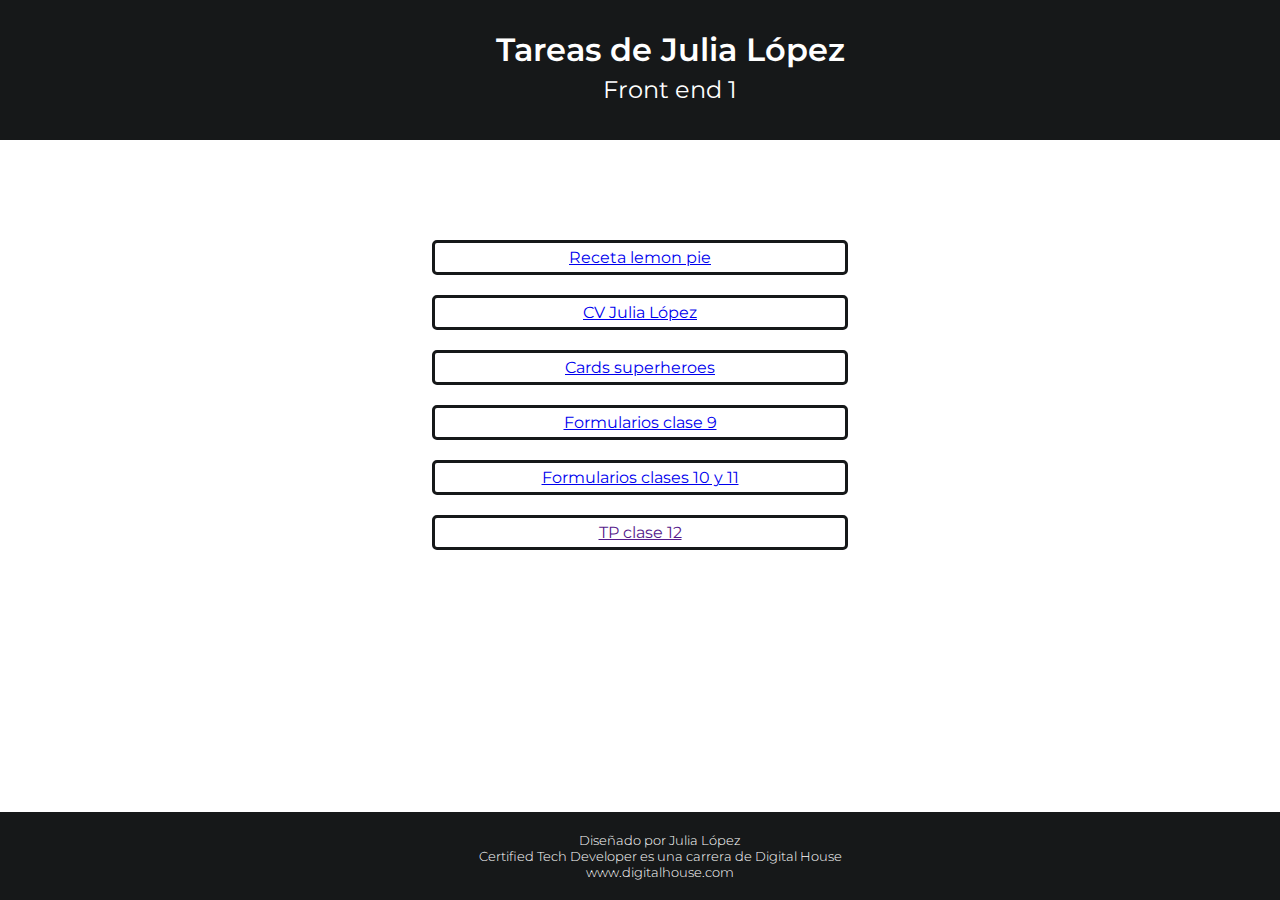
==== materia/frontend/index.html @ 3f1d2f40 "agrego nuevo index y paginas de materias vacias" ====
<!DOCTYPE html>
<html lang="es">
<head>
    <meta charset="UTF-8">
    <meta http-equiv="X-UA-Compatible" content="IE=edge">
    <meta name="viewport" content="width=device-width, initial-scale=1.0">
    <title>Tareas de Julia López</title>
    <link rel="stylesheet" href="./css/style.css">
</head>
<body>
    <header>
        <h1>Tareas de Julia López</h1>
        <h2>Front end 1</h2>
    </header>
    <section>
        <div class="button"> <a href="./lemonPie/index.html" > Receta lemon pie </a></div>
        <div class="button"> <a href="./materia/basededatos/index.html">CV Julia López</a> </div>
        <div class="button"> <a href="./materia/programacionimperativa/index.html">Cards superheroes</a> </div>
        <div class="button"> <a href="./materia/frontend/index.html">Formularios clase 9</a> </div>
        <div class="button"> <a href="./materia/introinformatica/index.html">Formularios clases 10 y 11</a> </div>
        <div class="button"> <a href="">TP clase 12</a> </div>

    </section>
    <footer>
        <p>Diseñado por Julia López</p>
        <p>Certified Tech Developer es una carrera de Digital House</p>
        <p>www.digitalhouse.com</p>

    </footer>
</body>
</html>
---- materia/frontend/css/style.css ----
@import url('https://fonts.googleapis.com/css2?family=Montserrat:wght@300;400;600&display=swap');

*{
    font-family:'Montserrat', sans-serif;
    margin: 0px;
}
header{
    background-color: #161819;
    text-align: center;
    color: white;
    padding: 30px;
    margin-bottom: 100px;
    width: 100%;
}

h1{
    font-weight: 600;
    line-height: 40px;
}

h2{
    font-weight: 400;
    line-height: 40px;
}

.button{
    border: #161819 solid 3px;
    border-radius: 5px;
    width: 400px;
    margin: auto;
    margin-bottom: 20px;
    padding: 5px;
    text-align: center;
    color: #161819;
}

footer{
    background-color: #161819;
    position:absolute;
    width: 100%;
    bottom: 0px;
    padding: 20px;
    color: white;
    text-align: center;
    font-size: 13px;
    font-weight: 300;
}
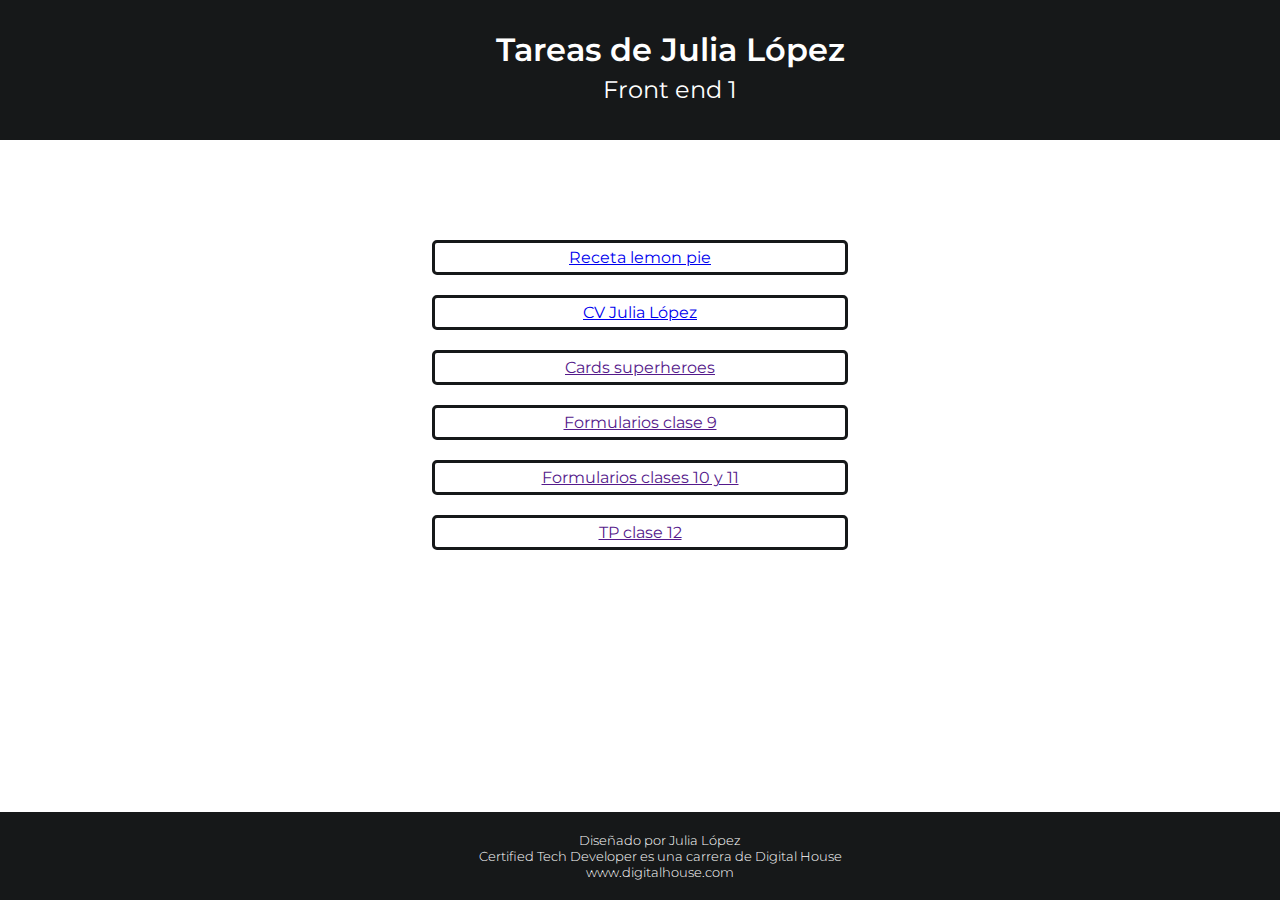
==== commit f28a0692: "correcciones en cv" ====
--- a/materia/frontend/index.html
+++ b/materia/frontend/index.html
@@ -14,10 +14,10 @@
     </header>
     <section>
         <div class="button"> <a href="./lemonPie/index.html" > Receta lemon pie </a></div>
-        <div class="button"> <a href="./materia/basededatos/index.html">CV Julia López</a> </div>
-        <div class="button"> <a href="./materia/programacionimperativa/index.html">Cards superheroes</a> </div>
-        <div class="button"> <a href="./materia/frontend/index.html">Formularios clase 9</a> </div>
-        <div class="button"> <a href="./materia/introinformatica/index.html">Formularios clases 10 y 11</a> </div>
+        <div class="button"> <a href="./cv/index.html">CV Julia López</a> </div>
+        <div class="button"> <a href="">Cards superheroes</a> </div>
+        <div class="button"> <a href="">Formularios clase 9</a> </div>
+        <div class="button"> <a href="">Formularios clases 10 y 11</a> </div>
         <div class="button"> <a href="">TP clase 12</a> </div>
 
     </section>
